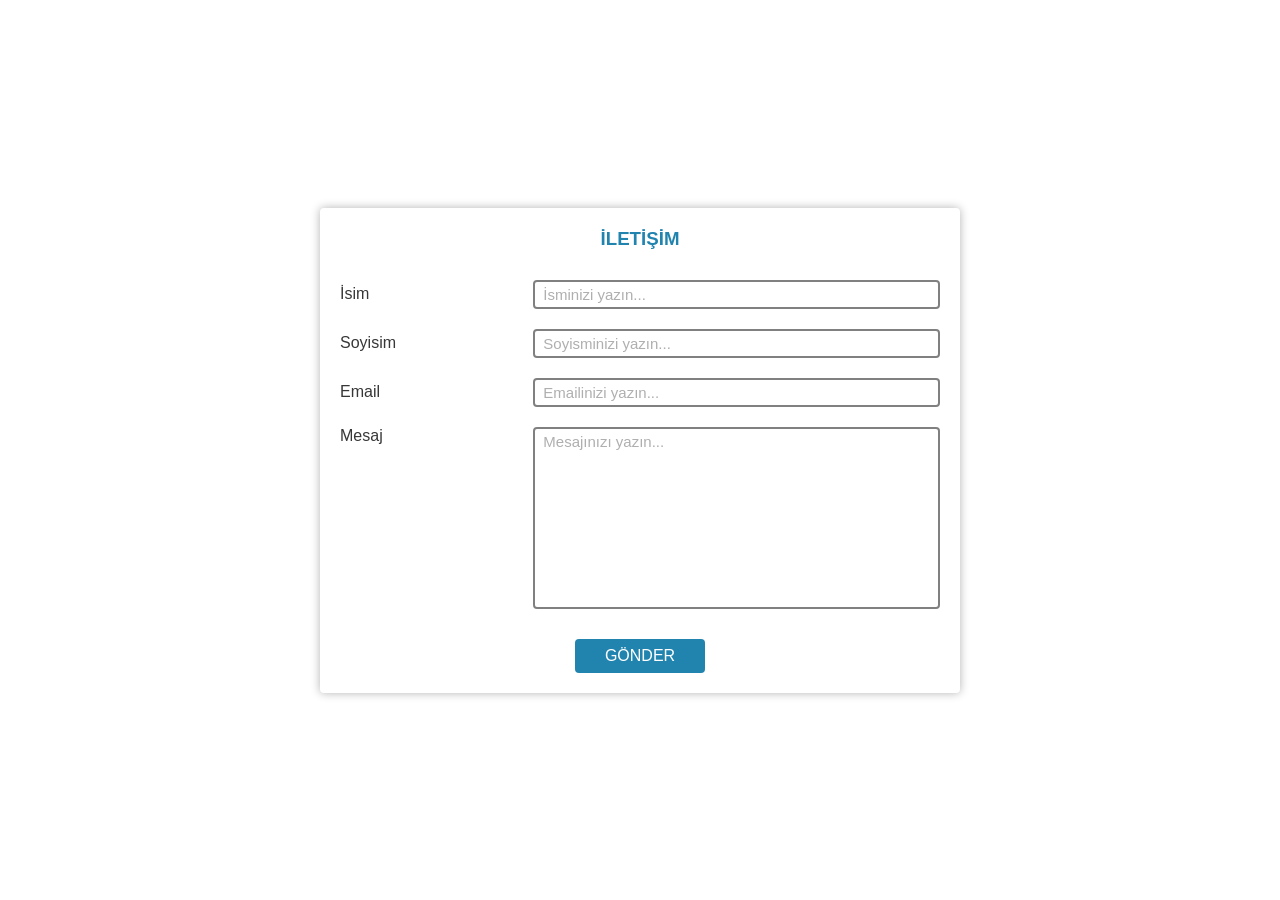
==== index.html @ dd30572c "week1" ====
<!DOCTYPE html>
<html lang="en">
  <head>
    <meta charset="UTF-8" />
    <meta http-equiv="X-UA-Compatible" content="IE=edge" />
    <meta name="viewport" content="width=device-width, initial-scale=1.0" />
    <title>JS Form Project With Real API</title>
    <link rel="stylesheet" href="style.css" />
  </head>
  <body>
    <div class="formWrapper">
      <form id="myForm">
        <h3 class="formTitle">İLETİŞİM</h3>
        <div class="formRow">
          <label for="name">İsim</label>
          <input type="text" id="name" placeholder="İsminizi yazın..." />
        </div>
        <div class="formRow">
          <label for="surname">Soyisim</label>
          <input type="text" id="surname" placeholder="Soyisminizi yazın..." />
        </div>
        <div class="formRow">
          <label for="email">Email</label>
          <input type="email" id="email" placeholder="Emailinizi yazın..." />
        </div>
        <div class="formRow textAreaWrapper">
          <label for="message">Mesaj</label>
          <textarea
            placeholder="Mesajınızı yazın..."
            id="message"
            cols="30"
            rows="10"></textarea>
        </div>
        <div class="formBtnWrapper">
          <button type="submit" class="formBtn">GÖNDER</button>
        </div>
      </form>
    </div>
    <script src="./script.js"></script>
  </body>
</html>
---- style.css ----
/* RESET CSS */
* {
  margin: 0;
  padding: 0;
  box-sizing: border-box;
  font-family: sans-serif;
}
textarea{
    resize: none;
}
/* FORM */
.formTitle{
    text-align: center;
    margin-bottom: 30px;
    color: rgb(32, 132, 175);
}
.formWrapper {
  width: 100%;
  height: 100vh;
  display: flex;
  justify-content: center;
  align-items: center;
}
#myForm {
  width: 50%;
  padding: 20px;
  border-radius: 4px;
  box-shadow: 0px 0px 10px 0px rgba(0,0,0,0.3);
}
.formRow {
  display: flex;
  justify-content: space-between;
  align-items: center;
  margin-bottom: 20px;
}
.textAreaWrapper {
  align-items: flex-start;
}
.formRow label {
  flex: 1;
}
.formRow input,
.formRow textarea {
  flex: 2;
}
.formRow input,
.formRow textarea {
  padding: 4px 8px;
  font-size: 15px;
  border: 2px solid gray;
  border-radius: 4px;
  caret-color: rgb(32, 132, 175);
}
.formRow input:focus,
.formRow textarea:focus {
  outline: none;
  border: 2px solid rgb(32, 132, 175);
}
::placeholder {
  color: rgb(175, 175, 175);
  opacity: 1; /* Firefox */
}

:-ms-input-placeholder {
  /* Internet Explorer 10-11 */
  color: rgb(175, 175, 175);
}

::-ms-input-placeholder {
  /* Microsoft Edge */
  color: rgb(175, 175, 175);
}
.formRow label{
    color: rgb(55, 55, 55);
}

.formBtnWrapper{
    display: flex;
    justify-content: center;
}
.formBtn{
    padding: 8px 30px;
    font-size: 16px;
    margin-top: 10px;
    border: none;
    border-radius: 4px;
    background-color: rgb(32, 132, 175);
    color: #fff;
    cursor: pointer;
    transition: all 0.2s ease-in-out;
}
.formBtn:hover{
    padding: 8px 50px;
    box-shadow: 0px 0px 10px 0px rgba(0,0,0,0.3);
}
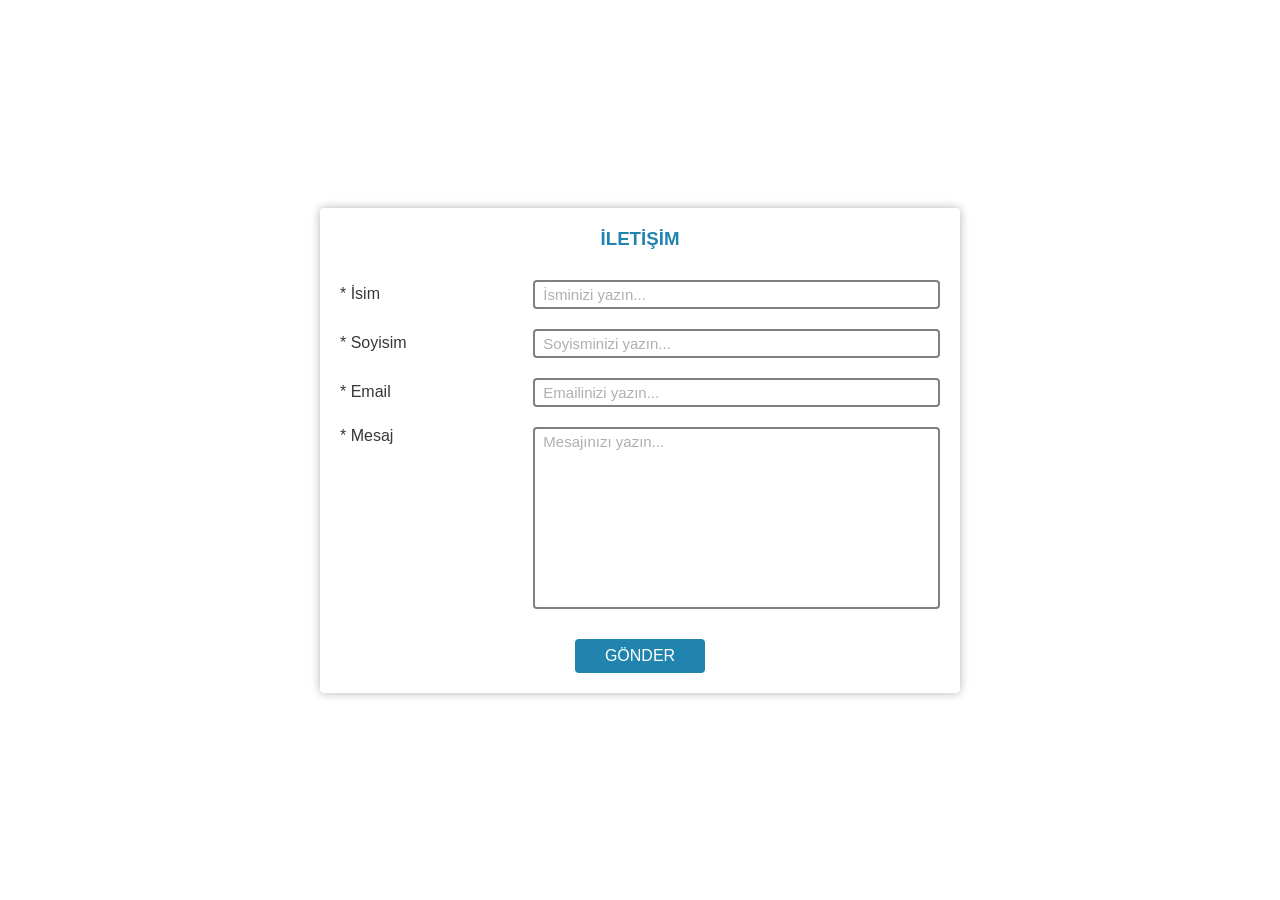
==== commit de7b50da: "week2" ====
--- a/index.html
+++ b/index.html
@@ -12,19 +12,19 @@
       <form id="myForm">
         <h3 class="formTitle">İLETİŞİM</h3>
         <div class="formRow">
-          <label for="name">İsim</label>
+          <label id="nameLabel" for="name">* İsim</label>
           <input type="text" id="name" placeholder="İsminizi yazın..." />
         </div>
         <div class="formRow">
-          <label for="surname">Soyisim</label>
+          <label id="surnameLabel" for="surname">* Soyisim</label>
           <input type="text" id="surname" placeholder="Soyisminizi yazın..." />
         </div>
         <div class="formRow">
-          <label for="email">Email</label>
+          <label id="emailLabel" for="email">* Email</label>
           <input type="email" id="email" placeholder="Emailinizi yazın..." />
         </div>
         <div class="formRow textAreaWrapper">
-          <label for="message">Mesaj</label>
+          <label id="messageLabel" for="message">* Mesaj</label>
           <textarea
             placeholder="Mesajınızı yazın..."
             id="message"
@@ -32,9 +32,14 @@
             rows="10"></textarea>
         </div>
         <div class="formBtnWrapper">
-          <button type="submit" class="formBtn">GÖNDER</button>
+          <button id="submitBtn" type="submit" class="formBtn">GÖNDER</button>
         </div>
       </form>
+    </div>
+    <div id="modal" class="modalWrapper">
+      <div class="modalContentWrapper">
+        <p id="modalMessage"></p>
+      </div>
     </div>
     <script src="./script.js"></script>
   </body>
--- a/style.css
+++ b/style.css
@@ -92,4 +92,32 @@
 .formBtn:hover{
     padding: 8px 50px;
     box-shadow: 0px 0px 10px 0px rgba(0,0,0,0.3);
+}
+
+.error{
+  color: orangered !important;
+}
+
+.sendingFormBtn{
+  background-color: gray;
+}
+
+.modalWrapper{
+  position: fixed;
+  top: 0;
+  left: 0;
+  z-index: 10;
+  background-color: rgba(0,0,0,0.2);
+  width: 100%;
+  height: 100vh;
+  display: none;
+  justify-content: center;
+  align-items: center;
+}
+
+.modalContentWrapper{
+  background-color: #fff;
+  padding: 20px;
+  border-radius: 5px;
+  box-shadow: 0 0 10px 0 gray;
 }
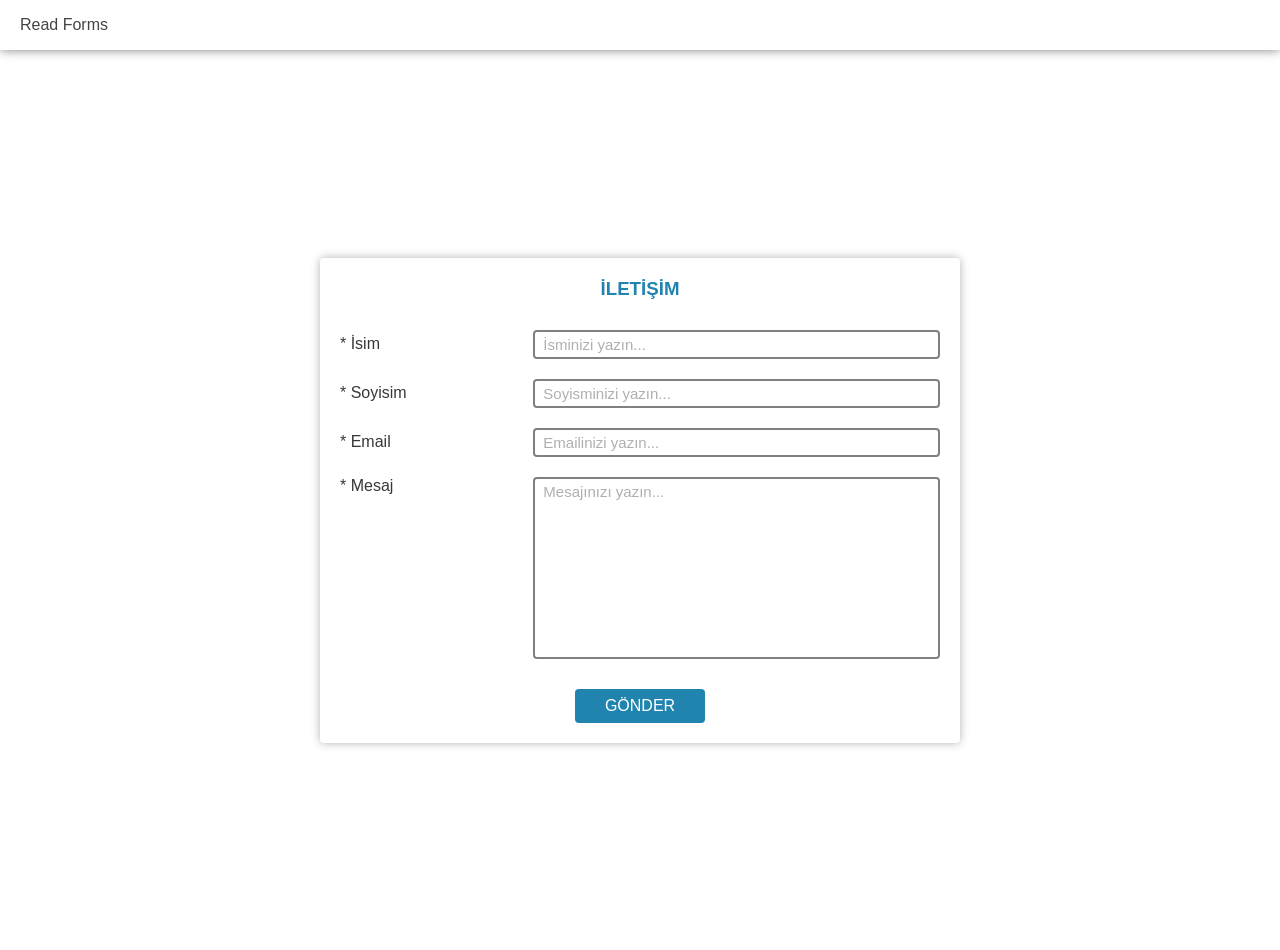
==== commit 5178eed0: "week3" ====
--- a/index.html
+++ b/index.html
@@ -8,6 +8,11 @@
     <link rel="stylesheet" href="style.css" />
   </head>
   <body>
+    <div class="headerWrapper">
+      <div>
+        <a href="./forms.html">Read Forms</a>
+      </div>
+    </div>
     <div class="formWrapper">
       <form id="myForm">
         <h3 class="formTitle">İLETİŞİM</h3>
--- a/style.css
+++ b/style.css
@@ -21,7 +21,7 @@
   justify-content: center;
   align-items: center;
 }
-#myForm {
+#myForm, #loginForm {
   width: 50%;
   padding: 20px;
   border-radius: 4px;
@@ -120,4 +120,46 @@
   padding: 20px;
   border-radius: 5px;
   box-shadow: 0 0 10px 0 gray;
+}
+
+.headerWrapper{
+  width: 100%;
+  height: 50px;
+  box-shadow: 0 0 10px 0 gray;
+  padding: 20px;
+  display: flex;
+  align-items: center;
+}
+.headerWrapper a{
+  text-decoration: none;
+  color: #444;
+  transition: all 0.2s linear;
+}
+.headerWrapper a:hover{
+  color: rgb(32, 132, 175);
+}
+
+.listFormsWrapper{
+  display: none;
+  padding: 20px;
+  flex-wrap: wrap;
+  gap: 30px;
+  justify-content: center;
+}
+
+.cardWrapper{
+  width: 40%;
+  background-color: #fff;
+  border-radius: 5px;
+  box-shadow: 0 0 5px 0 gray;
+  padding: 10px;
+}
+
+.cardRowWrapper{
+  display: flex;
+  justify-content: space-between;
+}
+
+.cardTitle{
+  font-weight: bold;
 }
